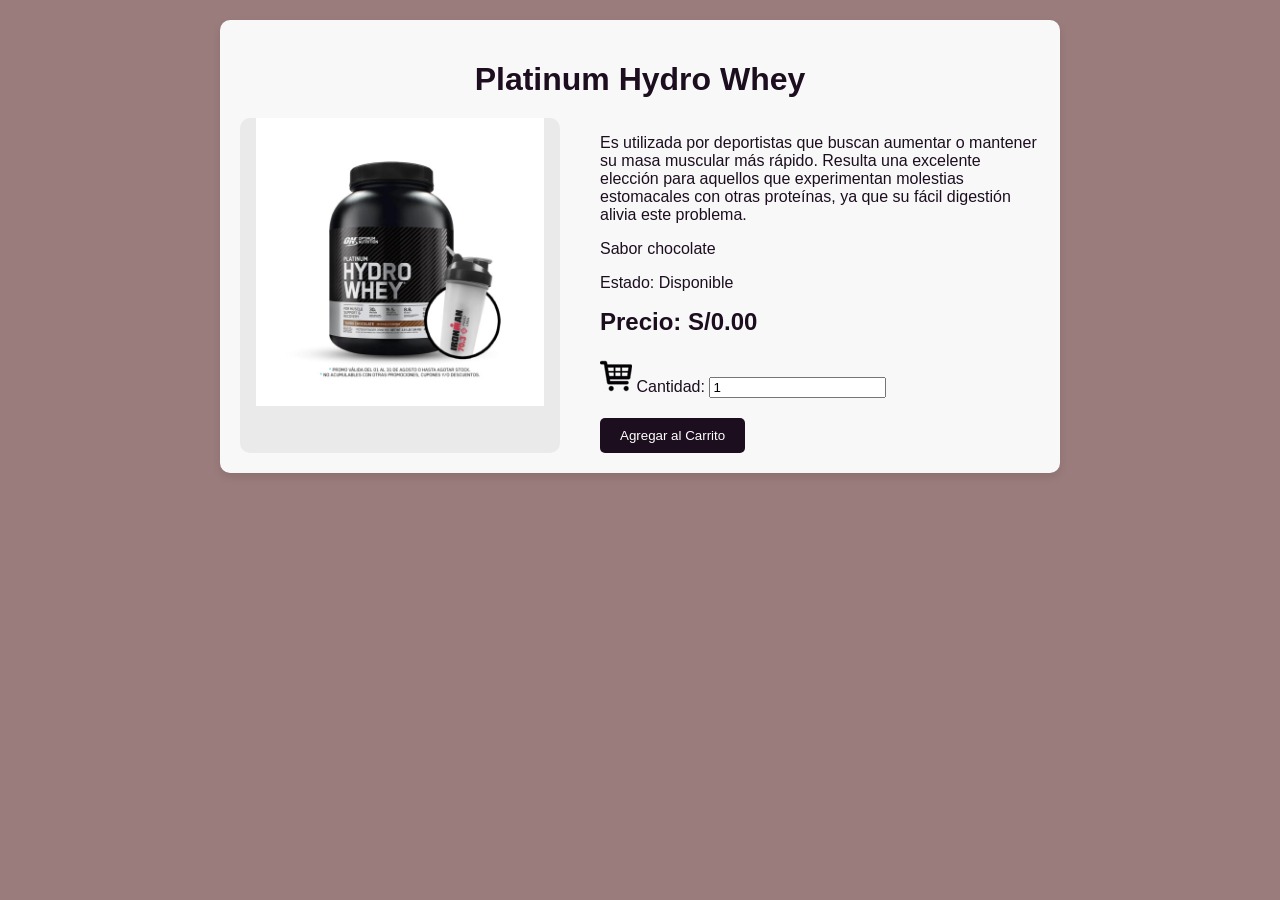
==== InfoProductoA.html @ adf1e264 "Primer commit de Suplematch by Alvaro Cueva" ====
<!DOCTYPE html>
<html lang="en">
<head>
    <title>Información del Producto</title>
    <link rel="stylesheet" href=infoProductoA.css>
</head>
<body>
    <div class="container">
        <h1>Platinum Hydro Whey</h1>
        <div class="product-info">
            <div class="product-image">
                <img src=P1_Proteina_Hidrolizada_Hidrowhey.jpg alt="">
            </div>
            <div class="product-details">
                <p>Es utilizada por deportistas que buscan aumentar o mantener su masa muscular más rápido. Resulta una excelente elección para aquellos que experimentan molestias estomacales con otras proteínas, ya que su fácil digestión alivia este problema.</p>
                <p>Sabor chocolate</p>
                <p>Estado: Disponible</p>
                <p class="price">Precio: S/0.00 <!-- Cambia este precio si es necesario --></p>
                <div class="quantity">
                    <img src=media/shoppingcart32px.png alt="">
                    <label for="quantity">Cantidad:</label>
                    <input type="number" id="quantity" name="quantity" min="1" value="1">
                </div>
                <button class="add-to-cart">Agregar al Carrito</button>
            </div>
        </div>
    </div>
</body>
</html>
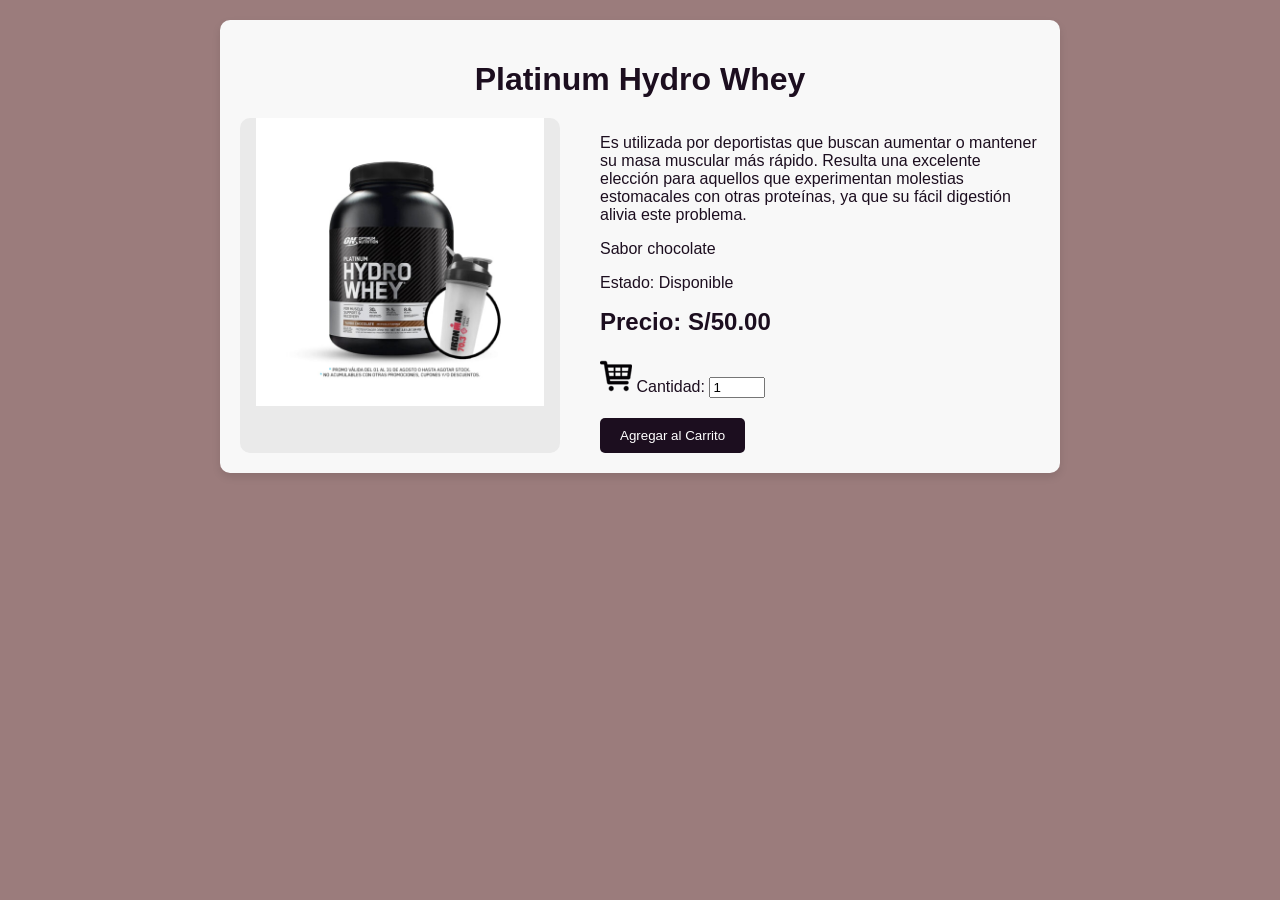
==== commit 41663d5b: "Reestructuracion de carpetas" ====
--- a/InfoProductoA.html
+++ b/InfoProductoA.html
@@ -2,24 +2,24 @@
 <html lang="en">
 <head>
     <title>Información del Producto</title>
-    <link rel="stylesheet" href=infoProductoA.css>
+    <link rel="stylesheet" href=/styles/infoProductoA.css>
 </head>
 <body>
     <div class="container">
         <h1>Platinum Hydro Whey</h1>
         <div class="product-info">
             <div class="product-image">
-                <img src=P1_Proteina_Hidrolizada_Hidrowhey.jpg alt="">
+                <img src=media/P1_Proteina_Hidrolizada_Hidrowhey.jpg alt="">
             </div>
             <div class="product-details">
                 <p>Es utilizada por deportistas que buscan aumentar o mantener su masa muscular más rápido. Resulta una excelente elección para aquellos que experimentan molestias estomacales con otras proteínas, ya que su fácil digestión alivia este problema.</p>
                 <p>Sabor chocolate</p>
                 <p>Estado: Disponible</p>
-                <p class="price">Precio: S/0.00 <!-- Cambia este precio si es necesario --></p>
+                <p class="price">Precio: S/50.00 <!-- Cambia este precio si es necesario --></p>
                 <div class="quantity">
                     <img src=media/shoppingcart32px.png alt="">
                     <label for="quantity">Cantidad:</label>
-                    <input type="number" id="quantity" name="quantity" min="1" value="1">
+                    <input type="number" id="quantity" name="quantity"  min="1" max="100" value="1">
                 </div>
                 <button class="add-to-cart">Agregar al Carrito</button>
             </div>
